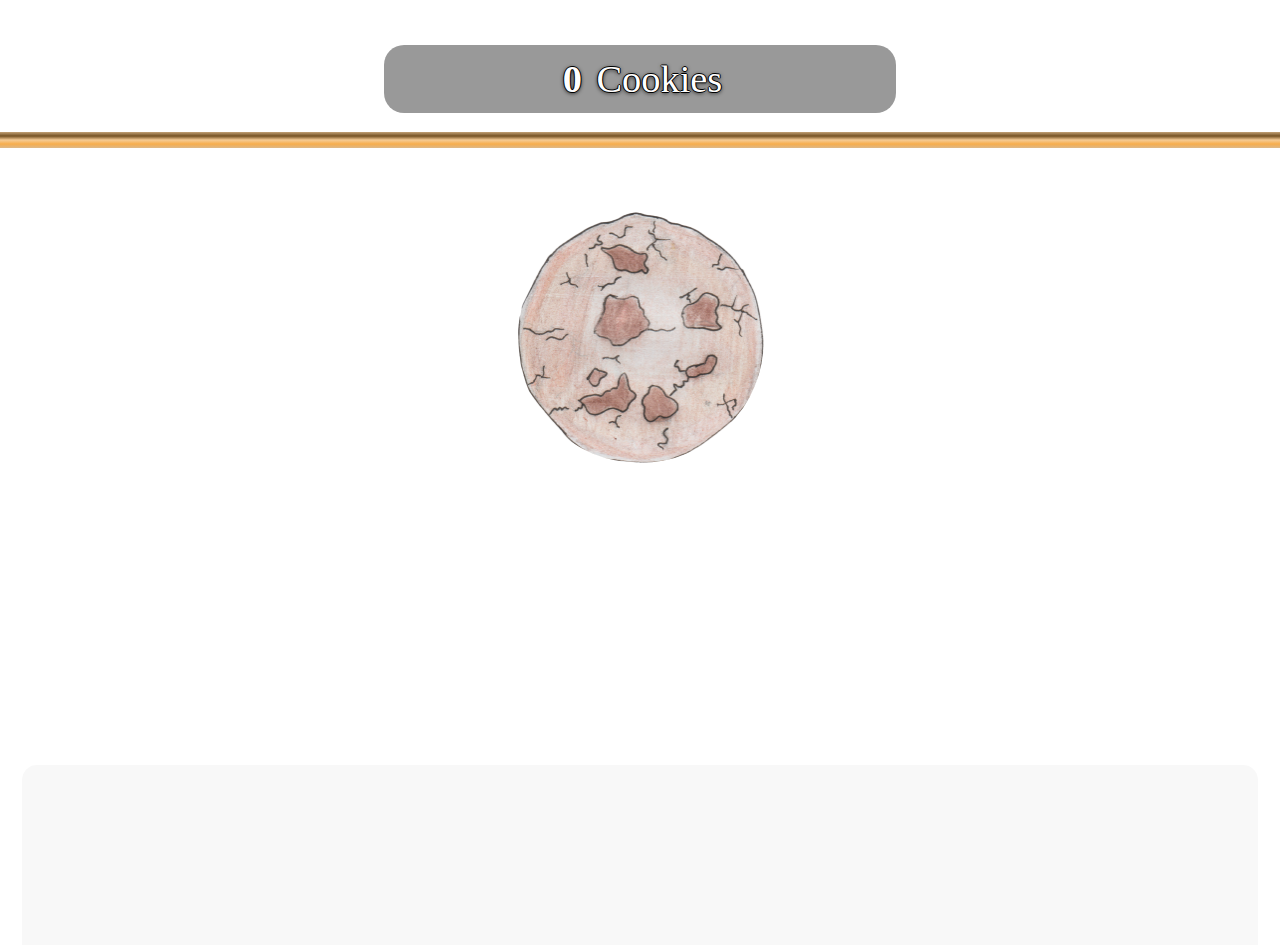
==== cookie_clicker/index.html @ b74c2358 "primeiro commit" ====
<!DOCTYPE html>
<html lang="pt-br">
    <head>
        <meta charset="UTF-8">
        <meta http-equiv="X-UA-Compatible" content="IE=edge">
        <meta name="viewport" content="width=device-width, initial-scale=1.0">
        <title>Cookie Clicker</title>
        <link rel="stylesheet" href="css/estilo.css">
        <link rel="shortcut icon" href="imagens/cookie.ico" type="image/x-icon">
    </head>
    <body>
        <div class="pai">
            <div class="titulo">
                <p><span id="cont">0</span> Cookies</p>
            </div>
            <hr>
            <div class="cookie">
                <img src="imagens/cookie.png" alt="Cookão" onclick="maiscookie()">
            </div>
        </div>

        <div class="leite">
        </div>

        <!-- Adiciona o JavaScript para aumentar o contador -->
        <script src="js/script.js"></script>
    </body>
</html>
---- cookie_clicker/css/estilo.css ----
/* Animações do cookie */

@keyframes aumenta {
    0% {
        transform: scale(1);
    }
    33.33% {
        transform: scale(1.05);
    }
    66.66% {
        transform: scale(1);
    }
    100% {
        transform: scale(1.1);
    }
}

@keyframes diminui {
    0% {
        transform: scale(1.1);
    }
    33.33% {
        transform: scale(1);
    }
    66.66% {
        transform: scale(1.05);
    }
    100% {
        transform: scale(1);
    }
}

@keyframes cresce {
    from {
        width: 0vw;
        height: 0vh;
    }
    to {
        width: 50%;
        height: auto;
    }
}

/* Animação do leite */
@keyframes chega {
    from {
        margin-bottom: -20vh;
    }
    to {
        margin-bottom: 0vh;
    }
}

@keyframes balanca {
    0% {
        transform: rotate(0deg);
    }
    33.33% {
        transform: rotate(.5deg);
    }
    66.66% {
        transform: rotate(0deg);
    }
    100% {
        transform: rotate(-.5deg);
    }
}

/* Animação do título */
@keyframes pisca {
    0% {
        text-shadow: 0px 0px 0px white;
    }
    70% {
        text-shadow: 0px 0px 8px white;
    }
    100% {
        text-shadow: 0px 0px 8px white;
    }
}

/* Estilo do body */
body {
    background-image: url("imagens/papel_de_parede.png");
    font-size: 3vw;
    margin: 0 auto;
    overflow: hidden;
}

/* Estilo da div que engloba tudo */
.pai {
    display: flex;
    align-items: center;
    justify-content: center;
    flex-direction: column;
    margin-top: 5vh;
}

.pai img:hover {
    animation: aumenta .5s forwards;
}

/* Estilo do cookie */
.cookie {
    animation: cresce .5s forwards;
}

/* Estilo da imagem */
.pai img {
    display: block;
    margin: 0 auto;
    width: 50%;
    height: auto;
    margin-top: 5vh;
    animation: diminui .5s forwards;
    border-radius: 128px;
}

/* Estilo do contador */
#cont {
    font-weight: bold;
    padding: 5px;
}

/* Estilo do título */
.titulo {
    color: white;
    width: 40vw;
    height: 7.5vh;
    display: flex;
    align-items: center;
    justify-content: center;
    background: rgba(0,0,0,0.4);
    border-radius: 20px;
    text-shadow: 1px 0px 0px #000, -1px 0px 0px #000, 0px 1px 0px #000, 0px -1px 0px #000, 0px 1px 4px #000;
    white-space: nowrap;
}

.titulo:hover {
    animation: pisca 1s infinite alternate forwards;
}

/* Estilo do divisor horizontal */
hr {
    width: 100%;
    height: 16px;
    background-image: linear-gradient(to top, #DEB887, #F7AD4C, #F5CB95, #755224, #C2A176);
    border: none;
}


/* Estilo do leite */
.leite {
    background-color: whitesmoke;
    opacity: .7;
    position: absolute;
    bottom: 0px;
    margin: 0 auto;
    width: 96.5vw;
    height: 20vh;
    margin-bottom: -5vh;
    margin-left: 1.75vw;
    border-top-left-radius: 15px;
    border-top-right-radius: 15px;
    animation: chega .7s forwards;
}
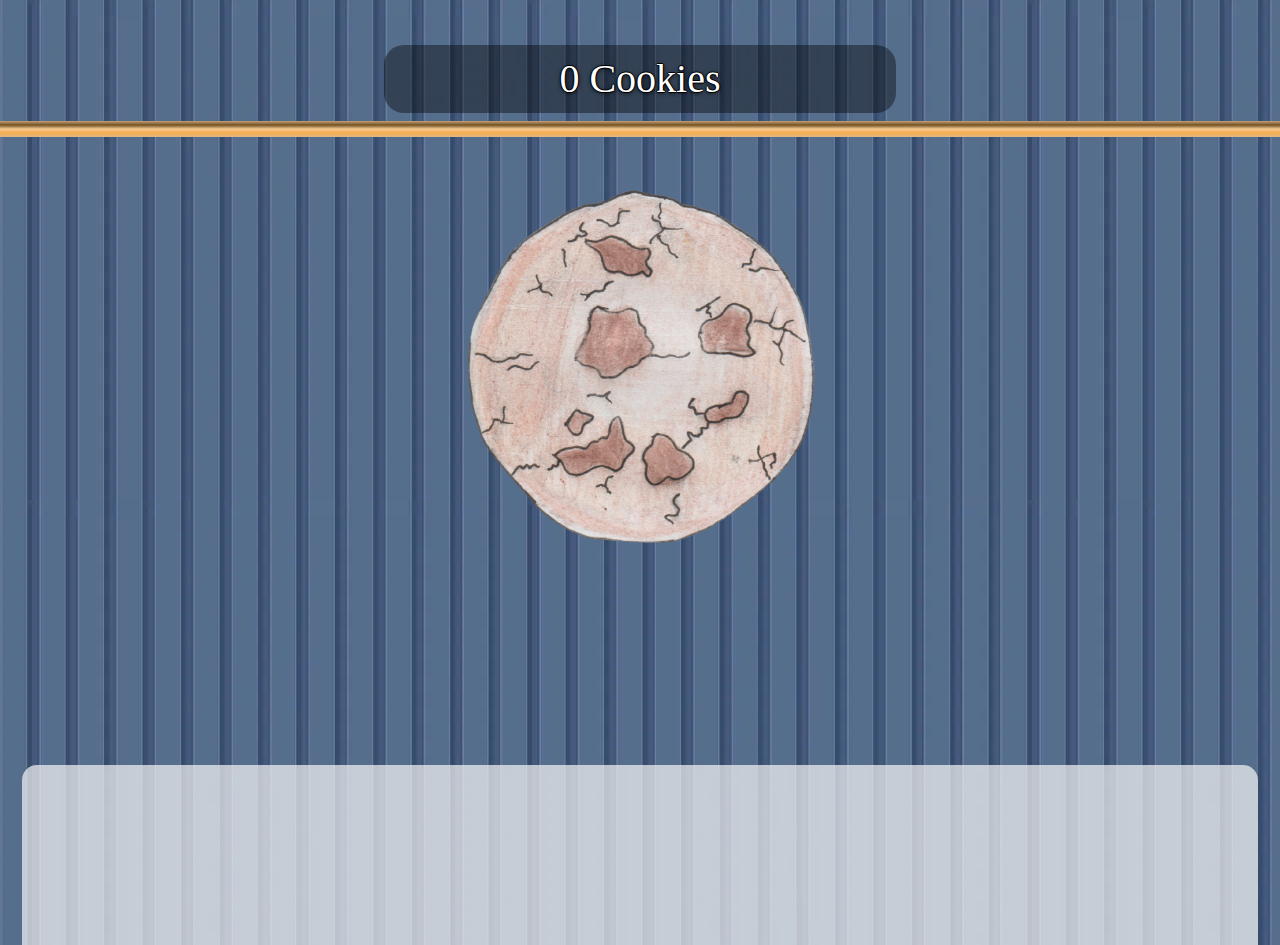
==== commit 08fbe78c: "update Cookie Clicker" ====
--- a/cookie_clicker/index.html
+++ b/cookie_clicker/index.html
@@ -5,24 +5,23 @@
         <meta http-equiv="X-UA-Compatible" content="IE=edge">
         <meta name="viewport" content="width=device-width, initial-scale=1.0">
         <title>Cookie Clicker</title>
-        <link rel="stylesheet" href="css/estilo.css">
-        <link rel="shortcut icon" href="imagens/cookie.ico" type="image/x-icon">
+        <link rel="stylesheet" href="assets/css/estilo.css">
+        <link rel="shortcut icon" href="assets/imagens/favicon/cookie.ico" type="image/x-icon">
     </head>
     <body>
         <div class="pai">
             <div class="titulo">
-                <p><span id="cont">0</span> Cookies</p>
+                <p><span id="cookies">0</span> Cookies</p>
             </div>
             <hr>
             <div class="cookie">
-                <img src="imagens/cookie.png" alt="Cookão" onclick="maiscookie()">
+                <img src="assets/imagens/cookie.png" alt="Cookão" onclick="maiscookie()">
             </div>
         </div>
 
-        <div class="leite">
-        </div>
+        <div class="leite"></div>
 
         <!-- Adiciona o JavaScript para aumentar o contador -->
-        <script src="js/script.js"></script>
+        <script src="assets/js/script.js"></script>
     </body>
 </html>--- a/cookie_clicker/assets/css/estilo.css
+++ b/cookie_clicker/assets/css/estilo.css
@@ -0,0 +1,162 @@
+/* Animações do cookie */
+
+@keyframes aumenta {
+    0% {
+        transform: scale(1);
+    }
+
+    33.33% {
+        transform: scale(1.05);
+    }
+
+    66.66% {
+        transform: scale(1);
+    }
+
+    100% {
+        transform: scale(1.1);
+    }
+}
+
+@keyframes diminui {
+    0% {
+        transform: scale(1.1);
+    }
+
+    33.33% {
+        transform: scale(1);
+    }
+
+    66.66% {
+        transform: scale(1.05);
+    }
+
+    100% {
+        transform: scale(1);
+    }
+}
+
+@keyframes cresce {
+    from {
+        width: 0vw;
+        height: 0vh;
+    }
+
+    to {
+        width: 50%;
+        height: auto;
+    }
+}
+
+/* Animação do leite */
+@keyframes chega {
+    from {
+        margin-bottom: -20vh;
+    }
+
+    to {
+        margin-bottom: 0vh;
+    }
+}
+
+/* Animação do título */
+@keyframes pisca {
+    0% {
+        text-shadow: 0px 0px 0px white;
+    }
+
+    70% {
+        text-shadow: 0px 0px 8px white;
+    }
+
+    100% {
+        text-shadow: 0px 0px 8px white;
+    }
+}
+
+/* Estilo do body */
+body {
+    background-image: url("../imagens/papel_de_parede.png");
+    margin: 0 auto;
+    overflow: hidden;
+}
+
+/* Estilo da div que engloba tudo */
+.pai {
+    display: flex;
+    align-items: center;
+    justify-content: center;
+    flex-direction: column;
+    margin-top: 5vh;
+}
+
+/* Estilo da imagem */
+.pai img {
+    display: block;
+    margin: 0 auto;
+    width: 350px;
+    height: auto;
+    margin-top: 5vh;
+    animation: diminui .5s forwards;
+    border-radius: 128px;
+}
+
+.pai img:hover {
+    animation: aumenta .5s forwards;
+}
+
+/* Estilo do cookie */
+.cookie {
+    animation: cresce .5s forwards;
+}
+
+
+/* Estilo do contador */
+#cont {
+    font-weight: bold;
+    padding: 5px;
+}
+
+/* Estilo do título */
+.titulo {
+    display: flex;
+    align-items: center;
+    justify-content: center;
+    color: white;
+    width: 40vw;
+    height: 7.5vh;
+    background: rgba(0, 0, 0, 0.4);
+    border-radius: 20px;
+    text-shadow: 1px 0px 0px #000, -1px 0px 0px #000, 0px 1px 0px #000, 0px -1px 0px #000, 0px 1px 4px #000;
+    white-space: nowrap;
+    font-size: 2.5em;
+}
+
+.titulo:hover {
+    animation: pisca 1s infinite alternate forwards;
+}
+
+/* Estilo do divisor horizontal */
+hr {
+    width: 100%;
+    height: 16px;
+    background-image: linear-gradient(to top, #DEB887, #F7AD4C, #F5CB95, #755224, #C2A176);
+    border: none;
+}
+
+
+/* Estilo do leite */
+.leite {
+    background-color: whitesmoke;
+    opacity: .7;
+    position: absolute;
+    bottom: 0px;
+    margin: 0 auto;
+    width: 96.5vw;
+    height: 20vh;
+    margin-bottom: -5vh;
+    margin-left: 1.75vw;
+    border-top-left-radius: 15px;
+    border-top-right-radius: 15px;
+    animation: chega .7s forwards;
+}